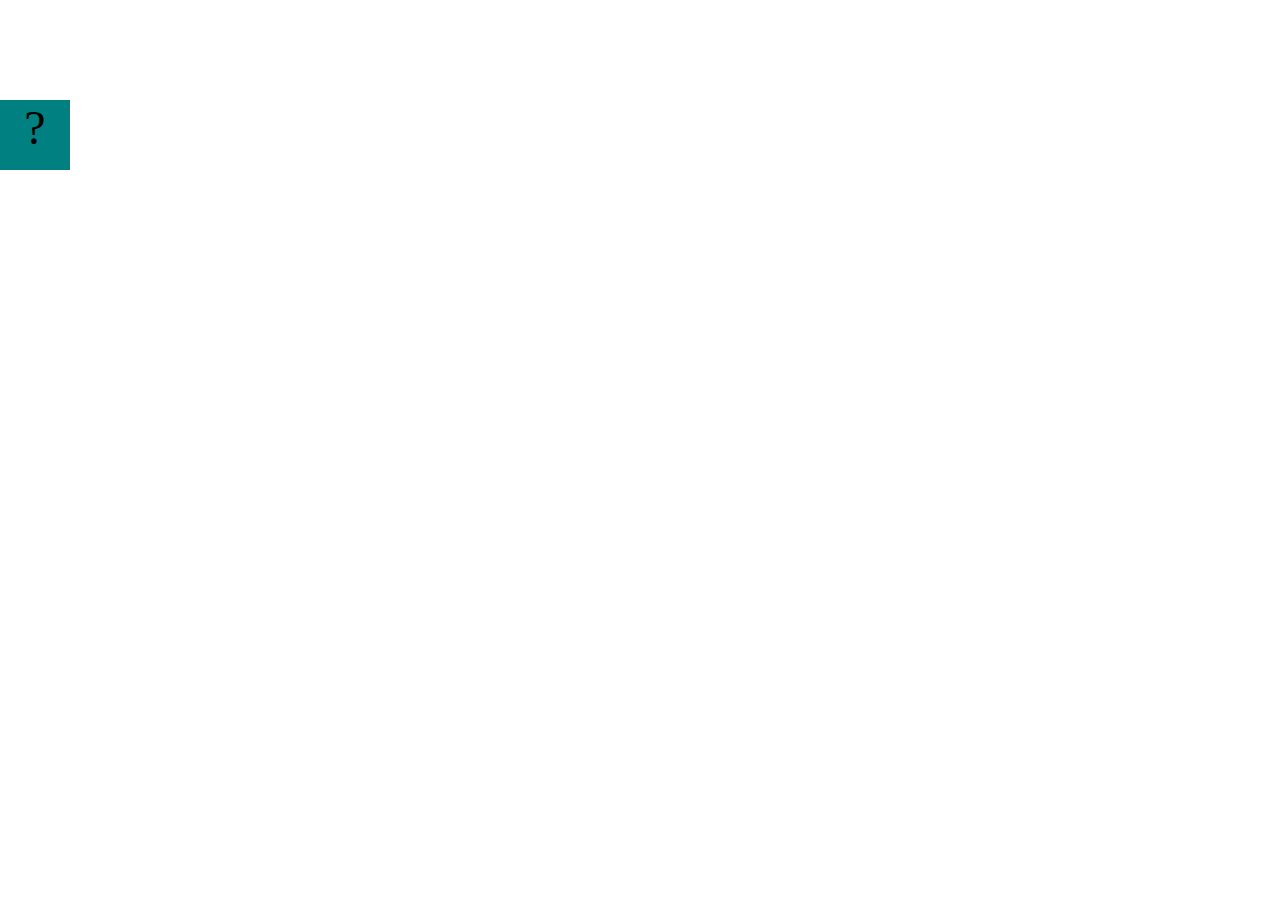
==== projects/bouncing-box/index.html @ 089d9a68 "install projects" ====
<!DOCTYPE html>
<html>
<head>
	<meta charset="utf-8">
	<title>Bouncing Box</title>
	<script src="jquery.min.js"></script>
	<style>
		.box {
			width: 70px;
			height: 70px;
			background-color: teal;
			font-size: 300%;
			text-align: center;
			user-select: none;
			display: block;
			position: absolute;
			top: 100px;
			left: 0px;  /* <--- Change me! */
		}
		.board{
			height: 100vh;
		}
	</style>
	<!-- 	<script src="//cdnjs.cloudflare.com/ajax/libs/jquery/2.1.1/jquery.min.js"></script> -->

</head>
<body class="board">
	<!-- HTML for the box -->
	<div class="box">?</div>

	<script>
		(function(){
			'use strict'
			/* global jQuery */

			//////////////////////////////////////////////////////////////////
			/////////////////// SETUP DO NOT DELETE //////////////////////////
			//////////////////////////////////////////////////////////////////
			
			var box = jQuery('.box');	// reference to the HTML .box element
			var board = jQuery('.board');	// reference to the HTML .board element
			var boardWidth = board.width();	// the maximum X-Coordinate of the screen

			// Every 50 milliseconds, call the update Function (see below)
			setInterval(update, 50);
			
			// Every time the box is clicked, call the handleBoxClick Function (see below)
			box.on('click', handleBoxClick);

			// moves the Box to a new position on the screen along the X-Axis
			function moveBoxTo(newPositionX) {
				box.css("left", newPositionX);
			}

			// changes the text displayed on the Box
			function changeBoxText(newText) {
				box.text(newText);
			}

			//////////////////////////////////////////////////////////////////
			/////////////////// YOUR CODE BELOW HERE /////////////////////////
			//////////////////////////////////////////////////////////////////
			
			// TODO 2 - Variable declarations 
			

			
			/* 
			This Function will be called 20 times/second. Each time it is called,
			it should move the Box to a new location. If the box drifts off the screen
			turn it around! 
			*/
			function update() {
				

			};

			/* 
			This Function will be called each time the box is clicked. Each time it is called,
			it should increase the points total, increase the speed, and move the box to
			the left side of the screen.
			*/
			function handleBoxClick() {
				


			};
		})();
	</script>
</body>
</html>
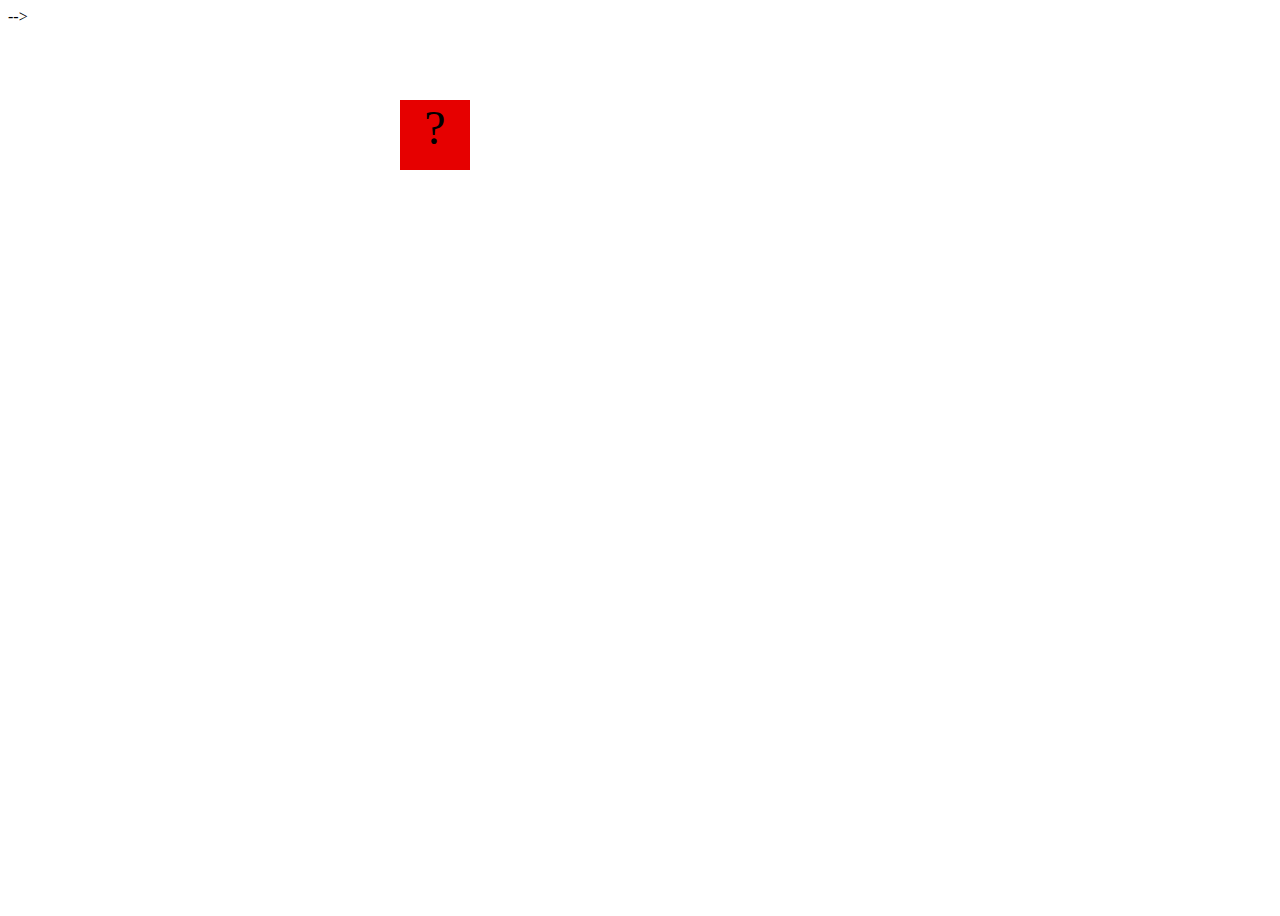
==== commit b6b6b020: "add bouncing box" ====
--- a/projects/bouncing-box/index.html
+++ b/projects/bouncing-box/index.html
@@ -8,7 +8,7 @@
 		.box {
 			width: 70px;
 			height: 70px;
-			background-color: teal;
+			background-color: rgb(51, 255, 214);
 			font-size: 300%;
 			text-align: center;
 			user-select: none;
@@ -21,7 +21,7 @@
 			height: 100vh;
 		}
 	</style>
-	<!-- 	<script src="//cdnjs.cloudflare.com/ajax/libs/jquery/2.1.1/jquery.min.js"></script> -->
+	<script src="//cdnjs.cloudflare.com/ajax/libs/jquery/2.1.1/jquery.min.js"></script> -->
 
 </head>
 <body class="board">
@@ -62,8 +62,17 @@
 			//////////////////////////////////////////////////////////////////
 			
 			// TODO 2 - Variable declarations 
+			var  positionX = 10
+			var  points = 0
+			var  speed = 30
+			var  positionY;
+			var  speedy;
+			var  boardHeight = jQuery(window).height();
+			var  randNum = Math.random() * 100;
+			var  colorStr = "rgb(230, 0, 0)"
+			box.css('background-color', colorStr);
+		    var randomNumberBetween0and10 = Math.random() * 255
 			
-
 			
 			/* 
 			This Function will be called 20 times/second. Each time it is called,
@@ -71,7 +80,20 @@
 			turn it around! 
 			*/
 			function update() {
+				positionX = positionX + speed;
+				moveBoxTo(positionX);
+				if (positionX > boardWidth) {
+					speed *= -1;}
+					if (positionX < 0) (
+						speed = -15 * -1
+					);
 				
+
+				box.css ('top', newPositionX);
+				box.css ('right', newPositionY);
+				moveBoxTo(positionX, positionY);
+				setInterval (update, 70);
+			 clearInterval(interval);
 
 			};
 
@@ -81,7 +103,10 @@
 			the left side of the screen.
 			*/
 			function handleBoxClick() {
-				
+			changeBoxText(points);
+			positionX = 0;
+			points = points + 1;
+
 
 
 			};
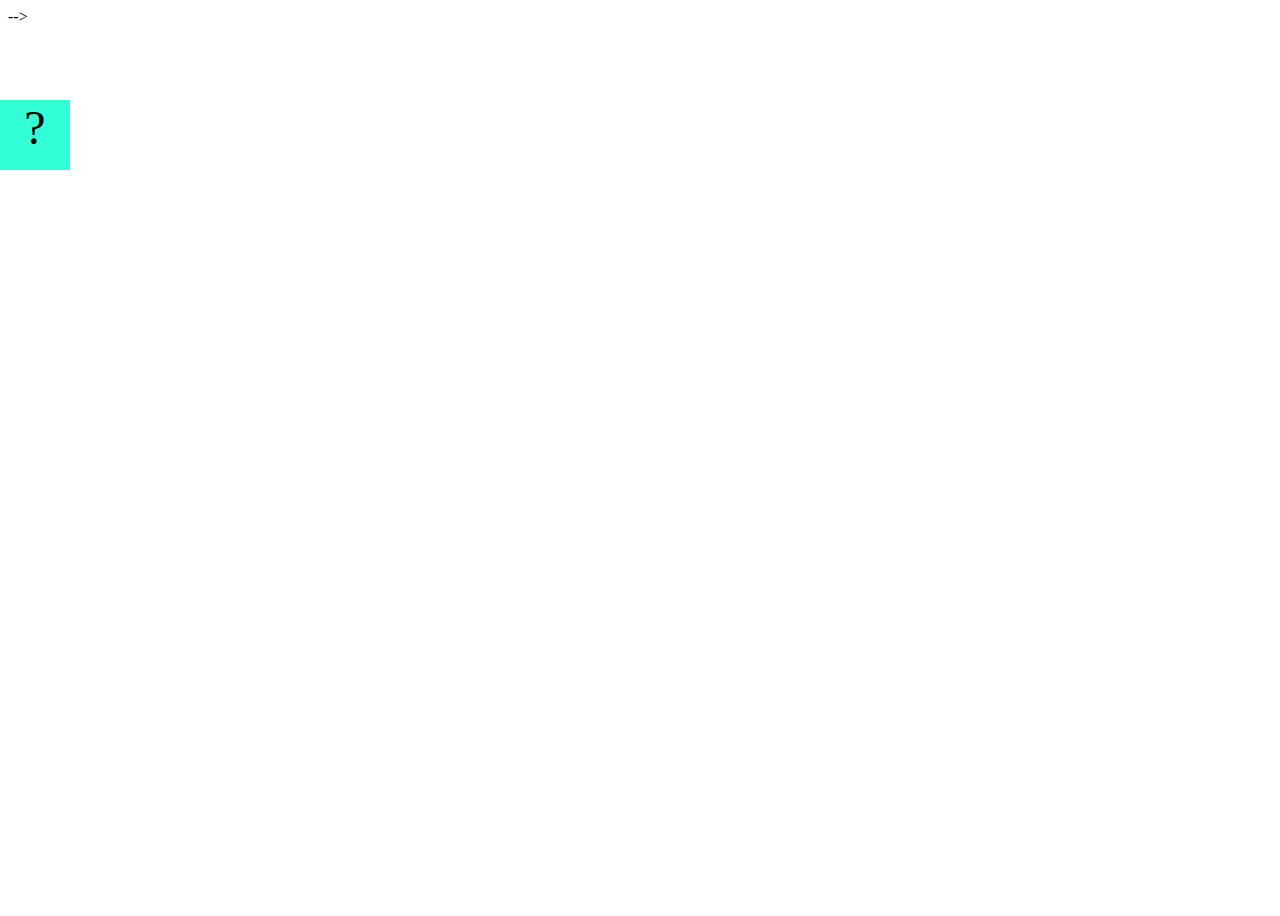
==== commit a07899cd: "add bouncing box" ====
--- a/projects/bouncing-box/index.html
+++ b/projects/bouncing-box/index.html
@@ -84,10 +84,15 @@
 				moveBoxTo(positionX);
 				if (positionX > boardWidth) {
 					speed *= -1;}
-					if (positionX < 0) (
-						speed = -15 * -1
-					);
+				if (positionX < 0) (
+					speed *= -1;
+				)
 				
+
+				if (positionY > boardWidth) {speed *= -1;}
+				if (positionY > 0) {speed *= -1;
+				}
+
 
 				box.css ('top', newPositionX);
 				box.css ('right', newPositionY);
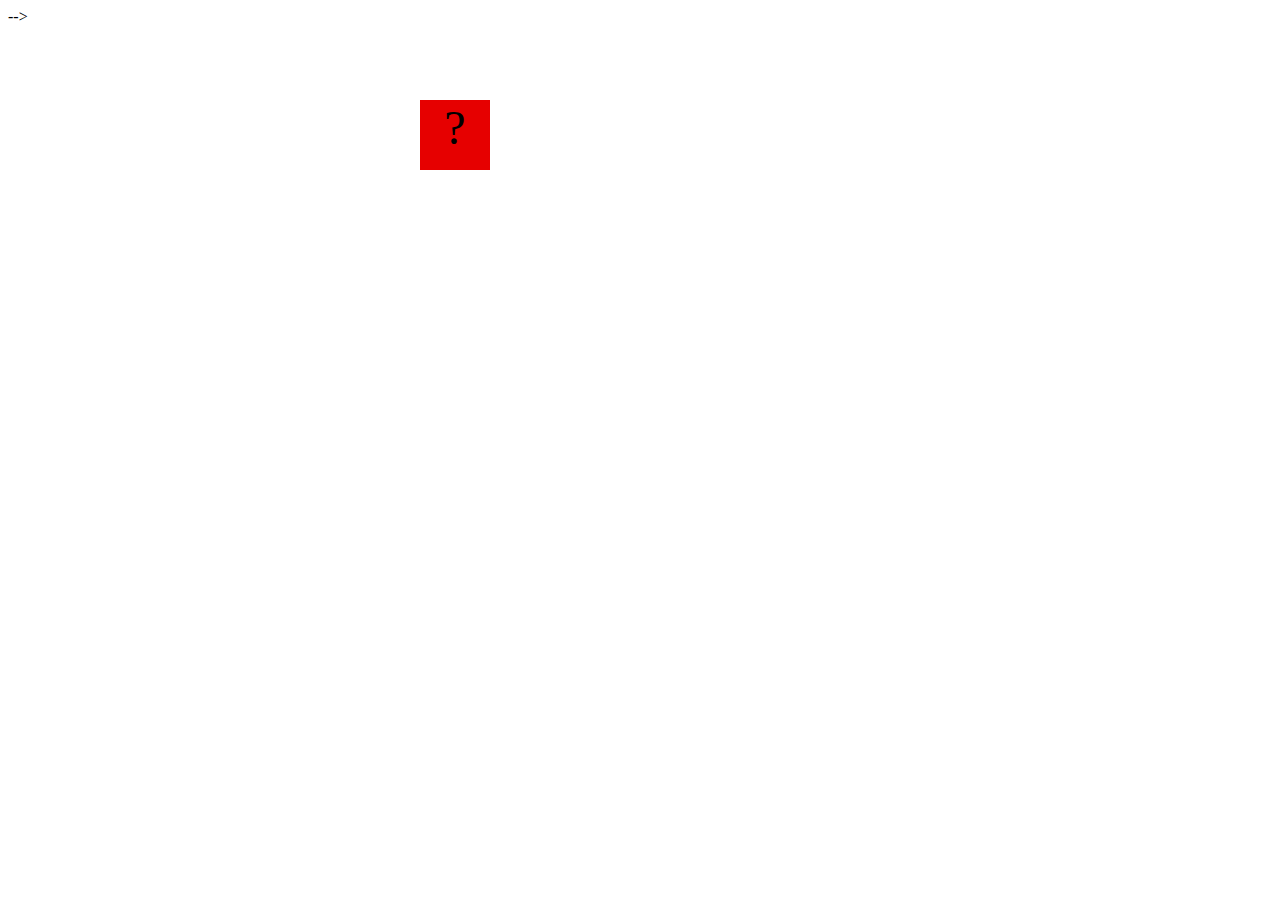
==== commit 7e427204: "add bouncing box" ====
--- a/projects/bouncing-box/index.html
+++ b/projects/bouncing-box/index.html
@@ -1,5 +1,6 @@
 <!DOCTYPE html>
 <html>
+
 <head>
 	<meta charset="utf-8">
 	<title>Bouncing Box</title>
@@ -15,35 +16,38 @@
 			display: block;
 			position: absolute;
 			top: 100px;
-			left: 0px;  /* <--- Change me! */
+			left: 0px;
+			/* <--- Change me! */
 		}
-		.board{
+
+		.board {
 			height: 100vh;
 		}
 	</style>
 	<script src="//cdnjs.cloudflare.com/ajax/libs/jquery/2.1.1/jquery.min.js"></script> -->
 
 </head>
+
 <body class="board">
 	<!-- HTML for the box -->
 	<div class="box">?</div>
 
 	<script>
-		(function(){
+		(function () {
 			'use strict'
 			/* global jQuery */
 
 			//////////////////////////////////////////////////////////////////
 			/////////////////// SETUP DO NOT DELETE //////////////////////////
 			//////////////////////////////////////////////////////////////////
-			
+
 			var box = jQuery('.box');	// reference to the HTML .box element
 			var board = jQuery('.board');	// reference to the HTML .board element
 			var boardWidth = board.width();	// the maximum X-Coordinate of the screen
 
 			// Every 50 milliseconds, call the update Function (see below)
 			setInterval(update, 50);
-			
+
 			// Every time the box is clicked, call the handleBoxClick Function (see below)
 			box.on('click', handleBoxClick);
 
@@ -60,20 +64,19 @@
 			//////////////////////////////////////////////////////////////////
 			/////////////////// YOUR CODE BELOW HERE /////////////////////////
 			//////////////////////////////////////////////////////////////////
-			
-			// TODO 2 - Variable declarations 
-			var  positionX = 10
-			var  points = 0
-			var  speed = 30
-			var  positionY;
-			var  speedy;
-			var  boardHeight = jQuery(window).height();
-			var  randNum = Math.random() * 100;
-			var  colorStr = "rgb(230, 0, 0)"
+
+			// TODO 2 - Variable declarations
+			var positionX = 30
+			var points = 0
+			var speed = 30
+			var positionY;
+			var speedy;
+			var boardHeight = jQuery(window).height();
+			var randNum = Math.random() * 100;
+			var colorStr = "rgb(230, 0, 0)"
 			box.css('background-color', colorStr);
-		    var randomNumberBetween0and10 = Math.random() * 255
-			
-			
+			var randomNumberBetween0and10 = Math.random() * 255
+
 			/* 
 			This Function will be called 20 times/second. Each time it is called,
 			it should move the Box to a new location. If the box drifts off the screen
@@ -83,39 +86,31 @@
 				positionX = positionX + speed;
 				moveBoxTo(positionX);
 				if (positionX > boardWidth) {
-					speed *= -1;}
-				if (positionX < 0) (
 					speed *= -1;
-				)
+				}
+				if (positionX < 0) {
+					speed *= -1
+				}
 				
-
-				if (positionY > boardWidth) {speed *= -1;}
-				if (positionY > 0) {speed *= -1;
-				}
-
-
-				box.css ('top', newPositionX);
-				box.css ('right', newPositionY);
-				moveBoxTo(positionX, positionY);
-				setInterval (update, 70);
-			 clearInterval(interval);
-
-			};
-
+			}
 			/* 
 			This Function will be called each time the box is clicked. Each time it is called,
 			it should increase the points total, increase the speed, and move the box to
 			the left side of the screen.
 			*/
 			function handleBoxClick() {
-			changeBoxText(points);
-			positionX = 0;
-			points = points + 1;
+				speed = speed + 4;
+				points = points + 1;
+				positionX = 0;
+				positionY = 0;
+				changeBoxText(points);
+				positionX = 0;
+				points = points + 1;
 
+			}
 
-
-			};
 		})();
 	</script>
 </body>
+
 </html>
